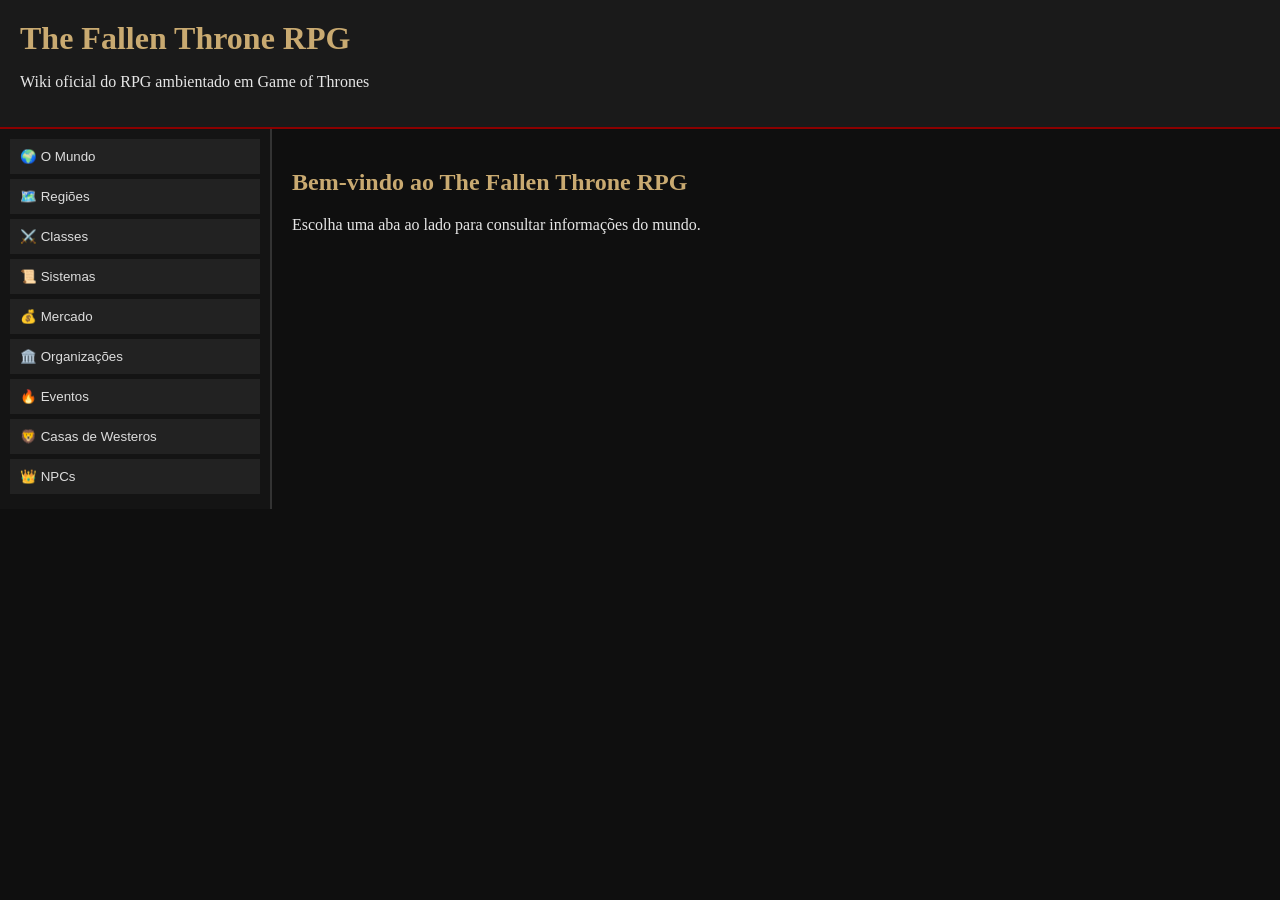
==== index.html @ 08127f24 "Add files via upload" ====
<!DOCTYPE html>
<html lang="pt-br">
<head>
    <meta charset="UTF-8">
    <title>The Fallen Throne RPG</title>
    <link rel="stylesheet" href="css/style.css">
</head>
<body>

<header>
    <h1>The Fallen Throne RPG</h1>
    <p>Wiki oficial do RPG ambientado em Game of Thrones</p>
</header>

<div class="container">
    <nav class="sidebar">
        <button onclick="loadSection('world')">🌍 O Mundo</button>
        <button onclick="loadSection('regions')">🗺️ Regiões</button>
        <button onclick="loadSection('classes')">⚔️ Classes</button>
        <button onclick="loadSection('systems')">📜 Sistemas</button>
        <button onclick="loadSection('market')">💰 Mercado</button>
        <button onclick="loadSection('organizations')">🏛️ Organizações</button>
        <button onclick="loadSection('events')">🔥 Eventos</button>
        <button onclick="loadSection('houses')">🦁 Casas de Westeros</button>
        <button onclick="loadSection('npcs')">👑 NPCs</button>
    </nav>

    <main id="content">
        <h2>Bem-vindo ao The Fallen Throne RPG</h2>
        <p>Escolha uma aba ao lado para consultar informações do mundo.</p>
    </main>
</div>

<script src="js/script.js"></script>
<script src="data/world.js"></script>
<script src="data/regions.js"></script>
<script src="data/classes.js"></script>
<script src="data/systems.js"></script>
<script src="data/houses.js"></script>
<script src="data/npcs.js"></script>
<script src="data/market.js"></script>

</body>
</html>
---- css/style.css ----
body {
    margin: 0;
    font-family: 'Georgia', serif;
    background-color: #0f0f0f;
    color: #e6e6e6;
}

header {
    background: #1a1a1a;
    padding: 20px;
    border-bottom: 2px solid #8b0000;
}

header h1 {
    margin: 0;
    color: #c9aa71;
}

.container {
    display: flex;
}

.sidebar {
    width: 250px;
    background: #141414;
    padding: 10px;
    border-right: 2px solid #333;
}

.sidebar button {
    width: 100%;
    padding: 10px;
    margin-bottom: 5px;
    background: #222;
    color: #ddd;
    border: none;
    cursor: pointer;
    text-align: left;
}

.sidebar button:hover {
    background: #8b0000;
}

main {
    padding: 20px;
    flex-grow: 1;
}

h2 {
    color: #c9aa71;
}

.section {
    margin-bottom: 30px;
}

.card {
    background: #1c1c1c;
    padding: 15px;
    border-left: 4px solid #8b0000;
    margin-bottom: 15px;
}

/* ===== CLASSES — ESTILO PERGAMINHO ===== */

.class-card {
    background: linear-gradient(
        180deg,
        #2a2418 0%,
        #1f1a12 100%
    );
    border: 1px solid #8b6f3d;
    border-left: 6px solid #8b0000;
    padding: 20px 25px;
    margin-bottom: 25px;
    box-shadow:
        inset 0 0 30px rgba(0, 0, 0, 0.6),
        0 5px 15px rgba(0, 0, 0, 0.7);
    position: relative;
}

/* textura visual do pergaminho */
.class-card::before {
    content: "";
    position: absolute;
    inset: 0;
    background-image: 
        radial-gradient(rgba(255,255,255,0.04) 1px, transparent 1px),
        linear-gradient(transparent 95%, rgba(0,0,0,0.15));
    background-size: 6px 6px, 100% 28px;
    pointer-events: none;
    opacity: 0.35;
}

.class-card h3 {
    margin-top: 0;
    font-family: 'Georgia', serif;
    font-size: 1.6rem;
    color: #d6b77c;
    letter-spacing: 1px;
    border-bottom: 1px solid #8b6f3d;
    padding-bottom: 6px;
}

.class-card p {
    line-height: 1.6;
    color: #e2dbc7;
    text-shadow: 0 1px 1px #000;
}

.class-card strong {
    color: #c9aa71;
}

/* separação elegante entre classes */
.class-card + .class-card {
    margin-top: 35px;
}

/* efeito hover sutil (wiki viva) */
.class-card:hover {
    transform: translateY(-2px);
    transition: transform 0.2s ease;
    box-shadow:
        inset 0 0 30px rgba(0, 0, 0, 0.6),
        0 8px 20px rgba(0, 0, 0, 0.9);
}
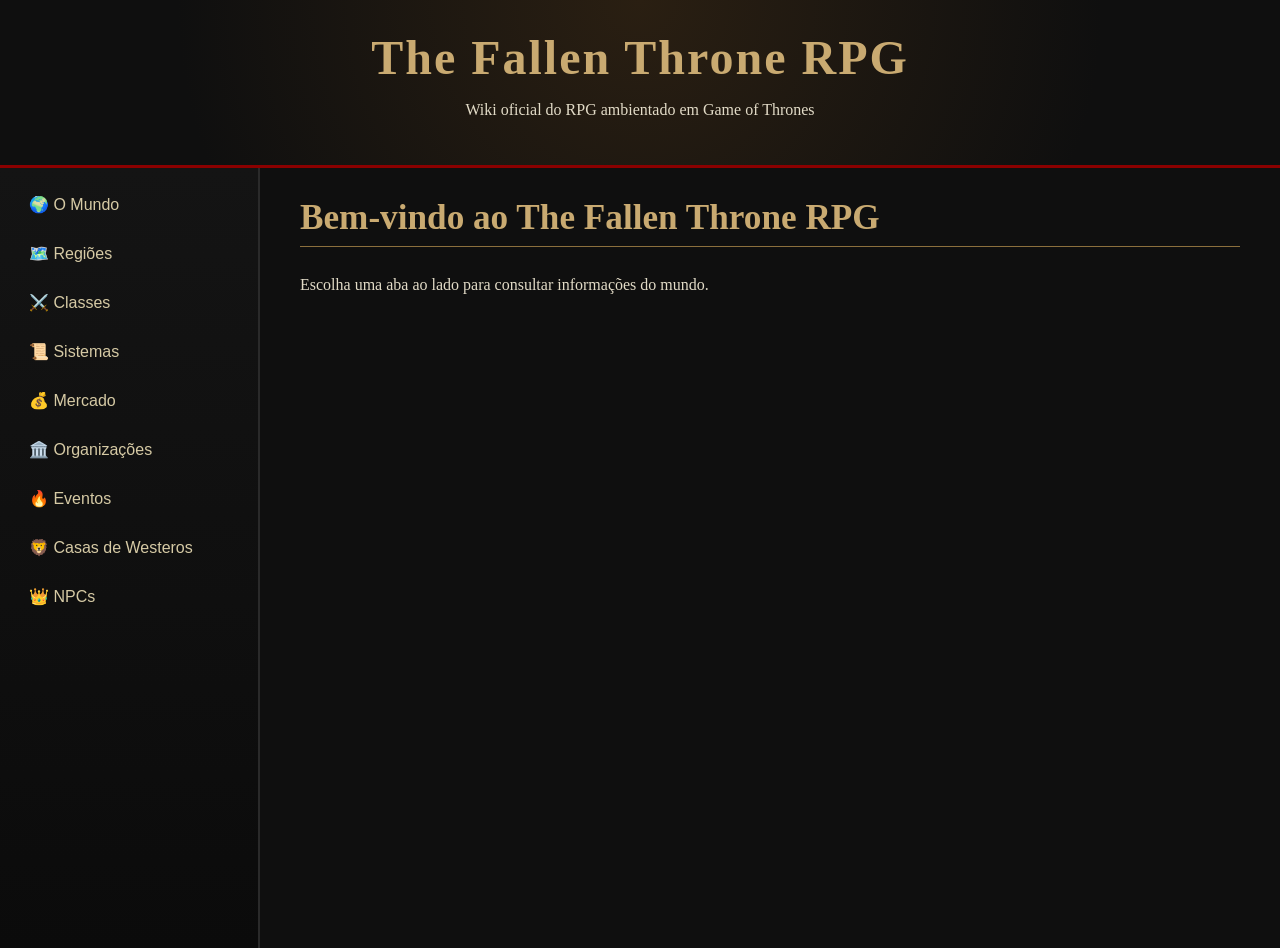
==== commit 254da4f6: "Add files via upload" ====
--- a/index.html
+++ b/index.html
@@ -13,6 +13,8 @@
 </header>
 
 <div class="container">
+
+    <!-- SIDEBAR -->
     <nav class="sidebar">
         <button onclick="loadSection('world')">🌍 O Mundo</button>
         <button onclick="loadSection('regions')">🗺️ Regiões</button>
@@ -25,12 +27,175 @@
         <button onclick="loadSection('npcs')">👑 NPCs</button>
     </nav>
 
+    <!-- CONTEÚDO PRINCIPAL -->
     <main id="content">
         <h2>Bem-vindo ao The Fallen Throne RPG</h2>
         <p>Escolha uma aba ao lado para consultar informações do mundo.</p>
     </main>
-</div>
-
+
+</div>
+
+<!-- TEMPLATE DA ABA CASAS (carregada via JS) -->
+<template id="houses-template">
+
+    <h2>Casas de Westeros</h2>
+
+    <nav class="houses-menu">
+        <button onclick="showHouses('grandes')">Grandes Casas</button>
+        <button onclick="showHouses('menores')">Casas Menores</button>
+        <button onclick="showHouses('extintas')">Casas Extintas</button>
+    </nav>
+
+    <!-- GRANDES CASAS -->
+    <section id="grandes" class="houses-section">
+
+        <div class="house-card house-stark">
+            <div class="house-header">
+                <div class="house-sigil">🐺</div>
+                <div>
+                    <h2 class="house-title">Casa Stark</h2>
+                    <div class="house-motto">“O Inverno Está Chegando”</div>
+                </div>
+            </div>
+            <div class="house-info">
+                <p><strong>Região:</strong> O Norte</p>
+                <p><strong>Sede:</strong> Winterfell</p>
+                <p><strong>Especialidade:</strong> Honra e resistência</p>
+            </div>
+        </div>
+
+        <div class="house-card house-lannister">
+            <div class="house-header">
+                <div class="house-sigil">🦁</div>
+                <div>
+                    <h2 class="house-title">Casa Lannister</h2>
+                    <div class="house-motto">“Ouça-me Rugir”</div>
+                </div>
+            </div>
+            <div class="house-info">
+                <p><strong>Região:</strong> Terras Ocidentais</p>
+                <p><strong>Sede:</strong> Rochedo Casterly</p>
+            </div>
+        </div>
+
+        <div class="house-card house-targaryen">
+            <div class="house-header">
+                <div class="house-sigil">🐉</div>
+                <div>
+                    <h2 class="house-title">Casa Targaryen</h2>
+                    <div class="house-motto">“Fogo e Sangue”</div>
+                </div>
+            </div>
+            <div class="house-info">
+                <p><strong>Status:</strong> Pretendentes ao Trono</p>
+            </div>
+        </div>
+
+        <div class="house-card house-baratheon">
+    <div class="house-header">
+        <div class="house-sigil">🦌</div>
+        <div>
+            <h2 class="house-title">Casa Baratheon</h2>
+            <div class="house-motto">“Nossa é a Fúria”</div>
+        </div>
+    </div>
+
+    <div class="house-info">
+        <p><strong>Região:</strong> Terras da Tempestade</p>
+        <p><strong>Sede:</strong> Ponta da Tempestade</p>
+        <p><strong>Governante:</strong> Senhor da Tempestade</p>
+        <p><strong>Especialidade:</strong> Força militar, legitimidade real</p>
+    </div>
+
+    <div class="house-status">
+        Status Atual: Dividida por disputas internas e pretensões ao Trono.
+    </div>
+</div>
+
+
+        <div class="house-card house-arryn">
+    <div class="house-header">
+        <div class="house-sigil">🦅</div>
+        <div>
+            <h2 class="house-title">Casa Arryn</h2>
+            <div class="house-motto">“Tão Alto Quanto a Honra”</div>
+        </div>
+    </div>
+
+    <div class="house-info">
+        <p><strong>Região:</strong> O Vale</p>
+        <p><strong>Sede:</strong> Ninho da Águia</p>
+        <p><strong>Governante:</strong> Protetor do Vale</p>
+        <p><strong>Especialidade:</strong> Defesa natural, honra rígida</p>
+    </div>
+
+    <div class="house-status">
+        Status Atual: Isolada politicamente, mas quase inexpugnável.
+    </div>
+</div>
+
+        <div class="house-card house-tyrell">
+    <div class="house-header">
+        <div class="house-sigil">🌹</div>
+        <div>
+            <h2 class="house-title">Casa Tyrell</h2>
+            <div class="house-motto">“Crescendo Fortes”</div>
+        </div>
+    </div>
+
+    <div class="house-info">
+        <p><strong>Região:</strong> A Campina</p>
+        <p><strong>Sede:</strong> Jardim de Cima</p>
+        <p><strong>Governante:</strong> Senhor da Campina</p>
+        <p><strong>Especialidade:</strong> Diplomacia, abundância, alianças</p>
+    </div>
+
+    <div class="house-status">
+        Status Atual: Extremamente poderosa, sustentando guerras com comida e ouro.
+    </div>
+</div>
+
+        <div class="house-card house-martell">
+    <div class="house-header">
+        <div class="house-sigil">☀️</div>
+        <div>
+            <h2 class="house-title">Casa Martell</h2>
+            <div class="house-motto">“Insubmissos, Não Curvados, Não Quebrados”</div>
+        </div>
+    </div>
+
+    <div class="house-info">
+        <p><strong>Região:</strong> Dorne</p>
+        <p><strong>Sede:</strong> Lançassolar</p>
+        <p><strong>Governante:</strong> Príncipe de Dorne</p>
+        <p><strong>Especialidade:</strong> Resistência cultural, vingança paciente</p>
+    </div>
+
+    <div class="house-status">
+        Status Atual: Estável, independente e distante do jogo do Trono.
+    </div>
+</div>
+
+
+    </section>
+
+    <!-- CASAS MENORES -->
+    <section id="menores" class="houses-section hidden">
+        <p>Casas menores serão listadas aqui.</p>
+    </section>
+
+    <!-- CASAS EXTINTAS -->
+    <section id="extintas" class="houses-section hidden">
+        <ul>
+            <li>Casa Blackfyre</li>
+            <li>Casa Frey</li>
+            <li>Casa Greyjoy</li>
+        </ul>
+    </section>
+
+</template>
+
+<!-- JS -->
 <script src="js/script.js"></script>
 <script src="data/world.js"></script>
 <script src="data/regions.js"></script>
@@ -40,5 +205,16 @@
 <script src="data/npcs.js"></script>
 <script src="data/market.js"></script>
 
+<!-- JS DAS CASAS -->
+<script>
+function showHouses(type) {
+    document.querySelectorAll('.houses-section')
+        .forEach(sec => sec.classList.add('hidden'));
+
+    const target = document.getElementById(type);
+    if (target) target.classList.remove('hidden');
+}
+</script>
+
 </body>
 </html>
--- a/css/style.css
+++ b/css/style.css
@@ -1,128 +1,389 @@
+/* ===============================
+   THE FALLEN THRONE RPG
+   Identidade Visual Oficial
+   =============================== */
+
+/* ===== RESET BÁSICO ===== */
+* {
+    box-sizing: border-box;
+}
+
 body {
     margin: 0;
-    font-family: 'Georgia', serif;
+    font-family: "Georgia", serif;
     background-color: #0f0f0f;
-    color: #e6e6e6;
-}
-
+    color: #e2dbc7;
+}
+
+/* ===== HEADER ===== */
 header {
-    background: #1a1a1a;
-    padding: 20px;
-    border-bottom: 2px solid #8b0000;
+    background: radial-gradient(circle at top, #2a1f12 0%, #0f0f0f 70%);
+    padding: 30px 20px;
+    text-align: center;
+    border-bottom: 3px solid #8b0000;
 }
 
 header h1 {
     margin: 0;
-    color: #c9aa71;
-}
-
+    font-size: 3rem;
+    color: #c9aa71;
+    letter-spacing: 2px;
+}
+
+header em {
+    display: block;
+    margin-top: 8px;
+    color: #b89b63;
+    font-style: italic;
+    opacity: 0.9;
+}
+
+/* ===== LAYOUT ===== */
 .container {
     display: flex;
-}
-
+    min-height: calc(100vh - 120px);
+}
+
+/* ===== SIDEBAR ===== */
 .sidebar {
-    width: 250px;
-    background: #141414;
-    padding: 10px;
-    border-right: 2px solid #333;
+    width: 260px;
+    background: linear-gradient(180deg, #141414, #0b0b0b);
+    padding: 15px;
+    border-right: 2px solid #2a2a2a;
 }
 
 .sidebar button {
     width: 100%;
-    padding: 10px;
-    margin-bottom: 5px;
-    background: #222;
-    color: #ddd;
+    background: transparent;
+    color: #d6caa5;
     border: none;
+    padding: 12px 10px;
+    margin-bottom: 6px;
+    text-align: left;
+    font-size: 1rem;
     cursor: pointer;
-    text-align: left;
+    border-left: 4px solid transparent;
+    transition: all 0.2s ease;
 }
 
 .sidebar button:hover {
-    background: #8b0000;
-}
-
+    background: rgba(139, 0, 0, 0.15);
+    border-left: 4px solid #8b0000;
+    color: #fff;
+}
+
+.sidebar button.active {
+    background: rgba(139, 0, 0, 0.35);
+    border-left: 4px solid #c9aa71;
+    color: #fff;
+}
+
+/* ===== CONTEÚDO ===== */
 main {
-    padding: 20px;
     flex-grow: 1;
+    padding: 30px 40px;
 }
 
 h2 {
-    color: #c9aa71;
-}
-
-.section {
-    margin-bottom: 30px;
-}
-
-.card {
-    background: #1c1c1c;
-    padding: 15px;
-    border-left: 4px solid #8b0000;
-    margin-bottom: 15px;
-}
-
-/* ===== CLASSES — ESTILO PERGAMINHO ===== */
-
+    font-size: 2.2rem;
+    color: #c9aa71;
+    margin-top: 0;
+    border-bottom: 1px solid #8b6f3d;
+    padding-bottom: 8px;
+}
+
+h3 {
+    color: #d6b77c;
+}
+
+/* ===== CARDS DE PERGAMINHO ===== */
+.card,
 .class-card {
-    background: linear-gradient(
-        180deg,
-        #2a2418 0%,
-        #1f1a12 100%
-    );
+    background: linear-gradient(180deg, #2a2418 0%, #1f1a12 100%);
     border: 1px solid #8b6f3d;
     border-left: 6px solid #8b0000;
-    padding: 20px 25px;
+    padding: 22px 26px;
     margin-bottom: 25px;
+    position: relative;
     box-shadow:
         inset 0 0 30px rgba(0, 0, 0, 0.6),
-        0 5px 15px rgba(0, 0, 0, 0.7);
-    position: relative;
-}
-
-/* textura visual do pergaminho */
+        0 6px 18px rgba(0, 0, 0, 0.7);
+}
+
+/* textura de pergaminho */
+.card::before,
 .class-card::before {
     content: "";
     position: absolute;
     inset: 0;
-    background-image: 
+    background-image:
         radial-gradient(rgba(255,255,255,0.04) 1px, transparent 1px),
-        linear-gradient(transparent 95%, rgba(0,0,0,0.15));
+        linear-gradient(transparent 96%, rgba(0,0,0,0.15));
     background-size: 6px 6px, 100% 28px;
     pointer-events: none;
     opacity: 0.35;
 }
 
-.class-card h3 {
-    margin-top: 0;
-    font-family: 'Georgia', serif;
-    font-size: 1.6rem;
-    color: #d6b77c;
-    letter-spacing: 1px;
-    border-bottom: 1px solid #8b6f3d;
-    padding-bottom: 6px;
-}
-
+.card p,
 .class-card p {
     line-height: 1.6;
-    color: #e2dbc7;
     text-shadow: 0 1px 1px #000;
 }
 
-.class-card strong {
-    color: #c9aa71;
-}
-
-/* separação elegante entre classes */
-.class-card + .class-card {
-    margin-top: 35px;
-}
-
-/* efeito hover sutil (wiki viva) */
+/* ===== LISTAS ===== */
+ul {
+    padding-left: 20px;
+}
+
+li {
+    margin-bottom: 6px;
+}
+
+/* ===== DESTAQUES ===== */
+strong {
+    color: #c9aa71;
+}
+
+em {
+    color: #bfa76a;
+}
+
+/* ===== CAIXAS ESPECIAIS ===== */
+.lore-warning {
+    background: #1a0f0f;
+    border-left: 4px solid #8b0000;
+    padding: 12px 15px;
+    font-style: italic;
+    color: #e6cfcf;
+    margin: 20px 0;
+}
+
+.lore-note {
+    background: #141414;
+    border-left: 4px solid #8b6f3d;
+    padding: 12px 15px;
+    font-style: italic;
+    color: #d6caa5;
+}
+
+/* ===== DIVISOR ELEGANTE ===== */
+.divider {
+    height: 1px;
+    background: linear-gradient(
+        to right,
+        transparent,
+        #8b6f3d,
+        transparent
+    );
+    margin: 35px 0;
+}
+
+/* ===== INTERAÇÃO ===== */
+.card:hover,
 .class-card:hover {
     transform: translateY(-2px);
     transition: transform 0.2s ease;
     box-shadow:
         inset 0 0 30px rgba(0, 0, 0, 0.6),
-        0 8px 20px rgba(0, 0, 0, 0.9);
-}
+        0 10px 24px rgba(0, 0, 0, 0.9);
+}
+
+/* ===== SCROLL ===== */
+html {
+    scroll-behavior: smooth;
+}
+
+/* ===== RESPONSIVO ===== */
+@media (max-width: 900px) {
+    .container {
+        flex-direction: column;
+    }
+
+    .sidebar {
+        width: 100%;
+        border-right: none;
+        border-bottom: 2px solid #2a2a2a;
+    }
+
+    main {
+        padding: 25px;
+    }
+}
+
+/* ===============================
+   CASAS NOBRES
+   =============================== */
+
+.house-card {
+    background: linear-gradient(180deg, #2b2417, #1d180f);
+    border: 2px solid #8b6f3d;
+    border-left: 8px solid #8b0000;
+    padding: 26px 30px;
+    margin-bottom: 35px;
+    position: relative;
+    box-shadow:
+        inset 0 0 35px rgba(0, 0, 0, 0.6),
+        0 12px 28px rgba(0, 0, 0, 0.8);
+}
+
+/* textura heráldica */
+.house-card::before {
+    content: "";
+    position: absolute;
+    inset: 0;
+    background-image:
+        radial-gradient(rgba(255,255,255,0.03) 1px, transparent 1px);
+    background-size: 7px 7px;
+    opacity: 0.4;
+    pointer-events: none;
+}
+
+.house-header {
+    display: flex;
+    align-items: center;
+    gap: 20px;
+    border-bottom: 1px solid #8b6f3d;
+    padding-bottom: 12px;
+    margin-bottom: 18px;
+}
+
+.house-sigil {
+    width: 90px;
+    height: 90px;
+    background: #111;
+    border: 2px solid #8b6f3d;
+    display: flex;
+    align-items: center;
+    justify-content: center;
+    font-size: 2.5rem;
+    color: #c9aa71;
+}
+
+.house-title {
+    font-size: 2.2rem;
+    color: #c9aa71;
+    margin: 0;
+}
+
+.house-motto {
+    font-style: italic;
+    color: #bfa76a;
+    margin-top: 4px;
+}
+
+/* informações */
+.house-info p {
+    margin: 6px 0;
+}
+
+/* status político */
+.house-status {
+    margin-top: 15px;
+    padding: 10px 14px;
+    border-left: 4px solid;
+    font-style: italic;
+}
+
+/* STARK */
+.house-stark {
+    border-left-color: #7a7a7a;
+}
+.house-stark .house-status {
+    background: #151515;
+    border-color: #7a7a7a;
+}
+
+/* LANNISTER */
+.house-lannister {
+    border-left-color: #8b0000;
+}
+.house-lannister .house-status {
+    background: #1a0f0f;
+    border-color: #8b0000;
+}
+
+/* TARGARYEN */
+.house-targaryen {
+    border-left-color: #3a3a3a;
+}
+.house-targaryen .house-status {
+    background: #100b0b;
+    border-color: #3a3a3a;
+}
+
+/* BARATHEON */
+.house-baratheon {
+    border-left-color: #c9aa71;
+}
+.house-baratheon .house-status {
+    background: #1c1a12;
+    border-color: #c9aa71;
+}
+
+.houses-section {
+    margin-top: 2rem;
+    animation: fadeIn 0.6s ease;
+}
+
+.hidden {
+    display: none;
+}
+
+@keyframes fadeIn {
+    from {
+        opacity: 0;
+        transform: translateY(10px);
+    }
+    to {
+        opacity: 1;
+        transform: translateY(0);
+    }
+}
+
+.houses-menu {
+    display: flex;
+    gap: 1rem;
+    margin-bottom: 2rem;
+}
+
+.houses-menu button {
+    background: #2b1d12;
+    color: #e6d3a3;
+    border: 1px solid #8b6a3e;
+    padding: 0.6rem 1.2rem;
+    font-family: "Cinzel", serif;
+    cursor: pointer;
+}
+
+.houses-menu button:hover {
+    background: #3a2718;
+}
+
+.houses-menu {
+    display: flex;
+    gap: 1rem;
+    margin-bottom: 2rem;
+}
+
+.houses-menu button {
+    background: linear-gradient(180deg, #3a2618, #1f140c);
+    color: #e6d3a3;
+    border: 1px solid #8b6a3e;
+    padding: 0.6rem 1.4rem;
+    font-family: "Cinzel", serif;
+    cursor: pointer;
+    transition: all 0.2s ease;
+}
+
+.houses-menu button:hover {
+    background: #4a2f1c;
+    transform: translateY(-1px);
+}
+
+.houses-section {
+    animation: fadeIn 0.6s ease;
+}
+
+.hidden {
+    display: none;
+}
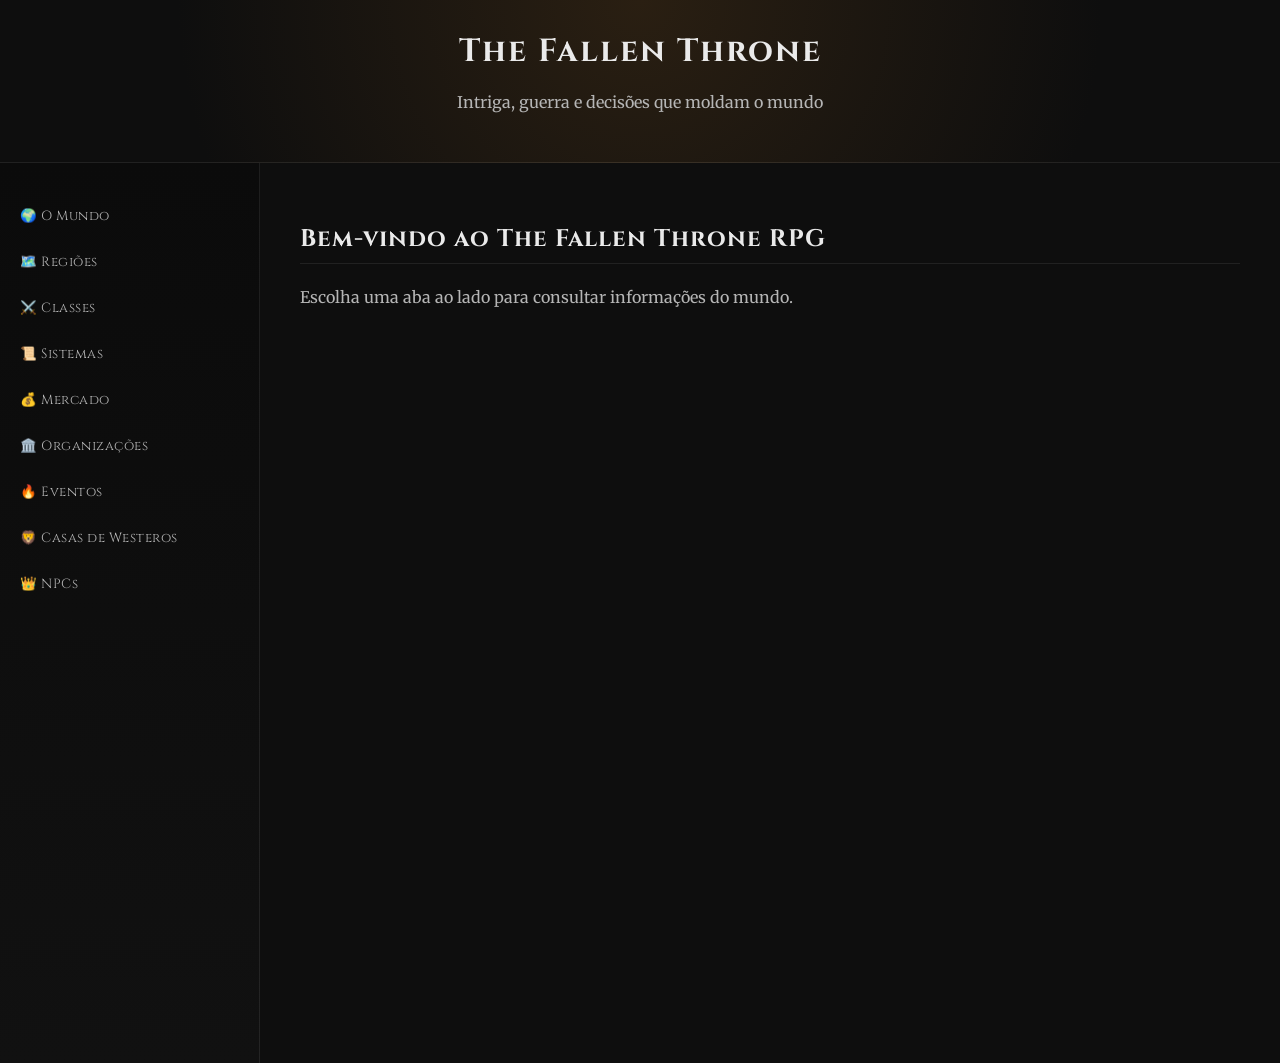
==== commit b00e0da4: "Add files via upload" ====
--- a/index.html
+++ b/index.html
@@ -3,14 +3,24 @@
 <head>
     <meta charset="UTF-8">
     <title>The Fallen Throne RPG</title>
+
+    <meta name="viewport" content="width=device-width, initial-scale=1.0">
+
+    <!-- Google Fonts -->
+    <link href="https://fonts.googleapis.com/css2?family=Cinzel:wght@600;700&family=Merriweather:wght@300;400;700&display=swap" rel="stylesheet">
+
     <link rel="stylesheet" href="css/style.css">
 </head>
+
 <body>
 
 <header>
-    <h1>The Fallen Throne RPG</h1>
-    <p>Wiki oficial do RPG ambientado em Game of Thrones</p>
+    <h1>The Fallen Throne</h1>
+    <p>Intriga, guerra e decisões que moldam o mundo</p>
+
+    <button class="menu-toggle" onclick="toggleMenu()">☰</button>
 </header>
+
 
 <div class="container">
 
@@ -27,7 +37,7 @@
         <button onclick="loadSection('npcs')">👑 NPCs</button>
     </nav>
 
-    <!-- CONTEÚDO PRINCIPAL -->
+    <!-- CONTEÚDO DINÂMICO -->
     <main id="content">
         <h2>Bem-vindo ao The Fallen Throne RPG</h2>
         <p>Escolha uma aba ao lado para consultar informações do mundo.</p>
@@ -35,164 +45,130 @@
 
 </div>
 
-<!-- TEMPLATE DA ABA CASAS (carregada via JS) -->
+
+
+<!-- =========================
+     TEMPLATE CASAS DE WESTEROS
+========================= -->
 <template id="houses-template">
 
-    <h2>Casas de Westeros</h2>
+<section id="casas-westeros">
 
-    <nav class="houses-menu">
-        <button onclick="showHouses('grandes')">Grandes Casas</button>
-        <button onclick="showHouses('menores')">Casas Menores</button>
-        <button onclick="showHouses('extintas')">Casas Extintas</button>
-    </nav>
+    <div class="houses-banner">
+        <h2>Casas de Westeros</h2>
+    </div>
+
 
     <!-- GRANDES CASAS -->
     <section id="grandes" class="houses-section">
 
-        <div class="house-card house-stark">
+        <div class="houses-grid">
+
+    <!-- STARK -->
+    <div class="house-card">
+        <div class="house-banner" style="background-image: url('https://wikigameofthrones.wordpress.com/wp-content/uploads/2015/06/stark.jpg?w=300');"></div>
+        <div class="card">
             <div class="house-header">
-                <div class="house-sigil">🐺</div>
-                <div>
-                    <h2 class="house-title">Casa Stark</h2>
-                    <div class="house-motto">“O Inverno Está Chegando”</div>
-                </div>
+                <img src="https://static.wikia.nocookie.net/gameofthrones/images/5/5a/Casa-Stark-escudo.png/revision/latest?cb=20230216112818&path-prefix=pt-br">
+                <h3>Casa Stark</h3>
             </div>
-            <div class="house-info">
-                <p><strong>Região:</strong> O Norte</p>
-                <p><strong>Sede:</strong> Winterfell</p>
-                <p><strong>Especialidade:</strong> Honra e resistência</p>
-            </div>
-        </div>
-
-        <div class="house-card house-lannister">
-            <div class="house-header">
-                <div class="house-sigil">🦁</div>
-                <div>
-                    <h2 class="house-title">Casa Lannister</h2>
-                    <div class="house-motto">“Ouça-me Rugir”</div>
-                </div>
-            </div>
-            <div class="house-info">
-                <p><strong>Região:</strong> Terras Ocidentais</p>
-                <p><strong>Sede:</strong> Rochedo Casterly</p>
-            </div>
-        </div>
-
-        <div class="house-card house-targaryen">
-            <div class="house-header">
-                <div class="house-sigil">🐉</div>
-                <div>
-                    <h2 class="house-title">Casa Targaryen</h2>
-                    <div class="house-motto">“Fogo e Sangue”</div>
-                </div>
-            </div>
-            <div class="house-info">
-                <p><strong>Status:</strong> Pretendentes ao Trono</p>
-            </div>
-        </div>
-
-        <div class="house-card house-baratheon">
-    <div class="house-header">
-        <div class="house-sigil">🦌</div>
-        <div>
-            <h2 class="house-title">Casa Baratheon</h2>
-            <div class="house-motto">“Nossa é a Fúria”</div>
+            <p>O Norte se lembra.</p>
+            <a href="stark.html" class="house-button">Ver Casa</a>
         </div>
     </div>
 
-    <div class="house-info">
-        <p><strong>Região:</strong> Terras da Tempestade</p>
-        <p><strong>Sede:</strong> Ponta da Tempestade</p>
-        <p><strong>Governante:</strong> Senhor da Tempestade</p>
-        <p><strong>Especialidade:</strong> Força militar, legitimidade real</p>
-    </div>
-
-    <div class="house-status">
-        Status Atual: Dividida por disputas internas e pretensões ao Trono.
-    </div>
-</div>
-
-
-        <div class="house-card house-arryn">
-    <div class="house-header">
-        <div class="house-sigil">🦅</div>
-        <div>
-            <h2 class="house-title">Casa Arryn</h2>
-            <div class="house-motto">“Tão Alto Quanto a Honra”</div>
+    <!-- LANNISTER -->
+    <div class="house-card">
+        <div class="house-banner" style="background-image: url('https://upload.wikimedia.org/wikipedia/en/9/9e/House_Lannister_banner.png');"></div>
+        <div class="card">
+            <div class="house-header">
+                <img src="https://upload.wikimedia.org/wikipedia/en/9/9e/House_Lannister_banner.png">
+                <h3>Casa Lannister</h3>
+            </div>
+            <p>Ouça-me rugir.</p>
+            <a href="lannister.html" class="house-button">Ver Casa</a>
         </div>
     </div>
 
-    <div class="house-info">
-        <p><strong>Região:</strong> O Vale</p>
-        <p><strong>Sede:</strong> Ninho da Águia</p>
-        <p><strong>Governante:</strong> Protetor do Vale</p>
-        <p><strong>Especialidade:</strong> Defesa natural, honra rígida</p>
-    </div>
-
-    <div class="house-status">
-        Status Atual: Isolada politicamente, mas quase inexpugnável.
-    </div>
-</div>
-
-        <div class="house-card house-tyrell">
-    <div class="house-header">
-        <div class="house-sigil">🌹</div>
-        <div>
-            <h2 class="house-title">Casa Tyrell</h2>
-            <div class="house-motto">“Crescendo Fortes”</div>
+    <!-- TARGARYEN -->
+    <div class="house-card">
+        <div class="house-banner" style="background-image: url('https://upload.wikimedia.org/wikipedia/en/9/9e/House_Lannister_banner.png');"></div>
+        <div class="card">
+            <div class="house-header">
+                <img src="https://upload.wikimedia.org/wikipedia/en/9/9e/House_Lannister_banner.png">
+                <h3>Casa Targaryen</h3>
+            </div>
+            <p>Fogo e Sangue.</p>
+            <a href="targaryen.html" class="house-button">Ver Casa</a>
         </div>
     </div>
 
-    <div class="house-info">
-        <p><strong>Região:</strong> A Campina</p>
-        <p><strong>Sede:</strong> Jardim de Cima</p>
-        <p><strong>Governante:</strong> Senhor da Campina</p>
-        <p><strong>Especialidade:</strong> Diplomacia, abundância, alianças</p>
-    </div>
 
-    <div class="house-status">
-        Status Atual: Extremamente poderosa, sustentando guerras com comida e ouro.
-    </div>
-</div>
-
-        <div class="house-card house-martell">
-    <div class="house-header">
-        <div class="house-sigil">☀️</div>
-        <div>
-            <h2 class="house-title">Casa Martell</h2>
-            <div class="house-motto">“Insubmissos, Não Curvados, Não Quebrados”</div>
+    <!-- ARRYN -->
+    <div class="house-card">
+        <div class="house-banner" style="background-image: url('https://upload.wikimedia.org/wikipedia/en/9/9e/House_Lannister_banner.png');"></div>
+        <div class="card">
+            <div class="house-header">
+                <img src="https://upload.wikimedia.org/wikipedia/en/9/9e/House_Lannister_banner.png">
+                <h3>Casa Arryn</h3>
+            </div>
+            <p>Tão Alto Como a Honra.</p>
+            <a href="arryn.html" class="house-button">Ver Casa</a>
         </div>
     </div>
 
-    <div class="house-info">
-        <p><strong>Região:</strong> Dorne</p>
-        <p><strong>Sede:</strong> Lançassolar</p>
-        <p><strong>Governante:</strong> Príncipe de Dorne</p>
-        <p><strong>Especialidade:</strong> Resistência cultural, vingança paciente</p>
+
+    <!-- BARATHEON -->
+    <div class="house-card">
+        <div class="house-banner" style="background-image: url('https://upload.wikimedia.org/wikipedia/en/9/9e/House_Lannister_banner.png');"></div>
+        <div class="card">
+            <div class="house-header">
+                <img src="https://upload.wikimedia.org/wikipedia/en/9/9e/House_Lannister_banner.png">
+                <h3>Casa Baratheon</h3>
+            </div>
+            <p>Nossa é a Fúria.</p>
+            <a href="baratheon.html" class="house-button">Ver Casa</a>
+        </div>
     </div>
 
-    <div class="house-status">
-        Status Atual: Estável, independente e distante do jogo do Trono.
+
+
+    <!-- TYRELL -->
+    <div class="house-card">
+        <div class="house-banner" style="background-image: url('https://upload.wikimedia.org/wikipedia/en/9/9e/House_Lannister_banner.png');"></div>
+        <div class="card">
+            <div class="house-header">
+                <img src="https://upload.wikimedia.org/wikipedia/en/9/9e/House_Lannister_banner.png">
+                <h3>Casa Tyrell</h3>
+            </div>
+            <p>Crescendo Fortes.</p>
+            <a href="tyrell.html" class="house-button">Ver Casa</a>
+        </div>
     </div>
+
+
+
 </div>
 
-
+        </div>
     </section>
 
     <!-- CASAS MENORES -->
     <section id="menores" class="houses-section hidden">
-        <p>Casas menores serão listadas aqui.</p>
+        <p>Casas extintas serão listadas aqui.</p>
     </section>
 
     <!-- CASAS EXTINTAS -->
     <section id="extintas" class="houses-section hidden">
         <ul>
-            <li>Casa Blackfyre</li>
-            <li>Casa Frey</li>
-            <li>Casa Greyjoy</li>
+            <li>Casa Blackfyre;</li>
+            <li>Casa Frey;</li>
+            <li>Casa Tully;</li>
+            <li>Casa Martell;</li>
         </ul>
     </section>
 
+</section>
 </template>
 
 <!-- JS -->
@@ -202,19 +178,9 @@
 <script src="data/classes.js"></script>
 <script src="data/systems.js"></script>
 <script src="data/houses.js"></script>
+<script src="data/housePages.js"></script>
 <script src="data/npcs.js"></script>
 <script src="data/market.js"></script>
 
-<!-- JS DAS CASAS -->
-<script>
-function showHouses(type) {
-    document.querySelectorAll('.houses-section')
-        .forEach(sec => sec.classList.add('hidden'));
-
-    const target = document.getElementById(type);
-    if (target) target.classList.remove('hidden');
-}
-</script>
-
 </body>
 </html>
--- a/css/style.css
+++ b/css/style.css
@@ -1,389 +1,483 @@
 /* ===============================
    THE FALLEN THRONE RPG
-   Identidade Visual Oficial
+   Identidade Visual Premium
    =============================== */
 
-/* ===== RESET BÁSICO ===== */
+/* ===== VARIÁVEIS ===== */
+:root {
+    --bg-main: #0e0e0e;
+    --bg-card: #161616;
+    --bg-card-hover: #1f1f1f;
+
+    --text-main: #eaeaea;
+    --text-muted: #b5b5b5;
+
+    --accent-gold: #c7a44a;
+    --accent-red: #7a1f1f;
+    --accent-blue: #2f4f6f;
+
+    --border-soft: rgba(255,255,255,0.08);
+}
+
+/* ===== RESET ===== */
 * {
     box-sizing: border-box;
 }
 
 body {
     margin: 0;
-    font-family: "Georgia", serif;
-    background-color: #0f0f0f;
-    color: #e2dbc7;
+    font-family: 'Merriweather', serif;
+    background: var(--bg-main);
+    color: var(--text-main);
 }
 
 /* ===== HEADER ===== */
 header {
-    background: radial-gradient(circle at top, #2a1f12 0%, #0f0f0f 70%);
+    background: radial-gradient(circle at top, #2a1f12 0%, #0e0e0e 70%);
     padding: 30px 20px;
     text-align: center;
-    border-bottom: 3px solid #8b0000;
+    border-bottom: 1px solid var(--border-soft);
+    position: relative;
 }
 
 header h1 {
+    font-family: 'Cinzel', serif;
+    letter-spacing: 2px;
     margin: 0;
-    font-size: 3rem;
-    color: #c9aa71;
-    letter-spacing: 2px;
-}
-
-header em {
-    display: block;
-    margin-top: 8px;
-    color: #b89b63;
-    font-style: italic;
-    opacity: 0.9;
+}
+
+header p {
+    color: var(--text-muted);
+}
+
+/* ===== MENU MOBILE ===== */
+.menu-toggle {
+    display: none;
+    position: absolute;
+    right: 20px;
+    top: 25px;
+    font-size: 26px;
+    background: none;
+    border: none;
+    color: #fff;
+    cursor: pointer;
 }
 
 /* ===== LAYOUT ===== */
 .container {
     display: flex;
-    min-height: calc(100vh - 120px);
-}
-
-/* ===== SIDEBAR ===== */
+    min-height: 100vh;
+}
+
 .sidebar {
     width: 260px;
-    background: linear-gradient(180deg, #141414, #0b0b0b);
-    padding: 15px;
-    border-right: 2px solid #2a2a2a;
+    background: linear-gradient(180deg, #0b0b0b, #111);
+    border-right: 1px solid var(--border-soft);
+    padding-top: 30px;
 }
 
 .sidebar button {
     width: 100%;
-    background: transparent;
-    color: #d6caa5;
+    background: none;
     border: none;
-    padding: 12px 10px;
-    margin-bottom: 6px;
+    color: var(--text-muted);
+    padding: 14px 20px;
+    font-family: 'Cinzel', serif;
+    letter-spacing: 0.5px;
+    cursor: pointer;
+    transition: 0.2s;
     text-align: left;
-    font-size: 1rem;
-    cursor: pointer;
-    border-left: 4px solid transparent;
-    transition: all 0.2s ease;
 }
 
 .sidebar button:hover {
-    background: rgba(139, 0, 0, 0.15);
-    border-left: 4px solid #8b0000;
-    color: #fff;
-}
-
-.sidebar button.active {
-    background: rgba(139, 0, 0, 0.35);
-    border-left: 4px solid #c9aa71;
-    color: #fff;
-}
-
-/* ===== CONTEÚDO ===== */
-main {
-    flex-grow: 1;
-    padding: 30px 40px;
+    color: var(--accent-gold);
+    background: rgba(255,255,255,0.04);
+}
+
+main#content {
+    flex: 1;
+    padding: 40px;
+}
+
+/* ===== TEXTO ===== */
+h2, h3 {
+    font-family: 'Cinzel', serif;
+    letter-spacing: 1px;
 }
 
 h2 {
-    font-size: 2.2rem;
-    color: #c9aa71;
-    margin-top: 0;
-    border-bottom: 1px solid #8b6f3d;
+    border-bottom: 1px solid var(--border-soft);
     padding-bottom: 8px;
 }
 
-h3 {
-    color: #d6b77c;
-}
-
-/* ===== CARDS DE PERGAMINHO ===== */
-.card,
-.class-card {
-    background: linear-gradient(180deg, #2a2418 0%, #1f1a12 100%);
-    border: 1px solid #8b6f3d;
-    border-left: 6px solid #8b0000;
-    padding: 22px 26px;
-    margin-bottom: 25px;
+p, li {
+    color: var(--text-muted);
+    line-height: 1.7;
+}
+
+/* ===== CARDS ===== */
+.card {
+    background: var(--bg-card);
+    border: 1px solid var(--border-soft);
+    border-radius: 14px;
+    padding: 24px;
+    margin-bottom: 30px;
+    transition: 0.3s ease;
+}
+
+.card:hover {
+    background: var(--bg-card-hover);
+    transform: translateY(-4px);
+}
+
+/* ===== CASAS ===== */
+.houses-grid {
+    display: grid;
+    grid-template-columns: repeat(auto-fill, minmax(300px, 1fr));
+    gap: 30px;
+}
+
+.house-banner {
+    height: 180px;
+    background-size: cover;
+    background-position: center;
     position: relative;
-    box-shadow:
-        inset 0 0 30px rgba(0, 0, 0, 0.6),
-        0 6px 18px rgba(0, 0, 0, 0.7);
-}
-
-/* textura de pergaminho */
-.card::before,
-.class-card::before {
+}
+
+.house-banner::after {
     content: "";
     position: absolute;
     inset: 0;
-    background-image:
-        radial-gradient(rgba(255,255,255,0.04) 1px, transparent 1px),
-        linear-gradient(transparent 96%, rgba(0,0,0,0.15));
-    background-size: 6px 6px, 100% 28px;
-    pointer-events: none;
-    opacity: 0.35;
-}
-
-.card p,
-.class-card p {
-    line-height: 1.6;
-    text-shadow: 0 1px 1px #000;
-}
-
-/* ===== LISTAS ===== */
-ul {
-    padding-left: 20px;
-}
-
-li {
-    margin-bottom: 6px;
-}
-
-/* ===== DESTAQUES ===== */
-strong {
-    color: #c9aa71;
-}
-
-em {
-    color: #bfa76a;
-}
-
-/* ===== CAIXAS ESPECIAIS ===== */
-.lore-warning {
-    background: #1a0f0f;
-    border-left: 4px solid #8b0000;
-    padding: 12px 15px;
-    font-style: italic;
-    color: #e6cfcf;
-    margin: 20px 0;
-}
-
-.lore-note {
-    background: #141414;
-    border-left: 4px solid #8b6f3d;
-    padding: 12px 15px;
-    font-style: italic;
-    color: #d6caa5;
-}
-
-/* ===== DIVISOR ELEGANTE ===== */
-.divider {
-    height: 1px;
-    background: linear-gradient(
-        to right,
-        transparent,
-        #8b6f3d,
-        transparent
-    );
-    margin: 35px 0;
-}
-
-/* ===== INTERAÇÃO ===== */
-.card:hover,
-.class-card:hover {
-    transform: translateY(-2px);
-    transition: transform 0.2s ease;
-    box-shadow:
-        inset 0 0 30px rgba(0, 0, 0, 0.6),
-        0 10px 24px rgba(0, 0, 0, 0.9);
-}
-
-/* ===== SCROLL ===== */
-html {
-    scroll-behavior: smooth;
-}
-
-/* ===== RESPONSIVO ===== */
-@media (max-width: 900px) {
-    .container {
-        flex-direction: column;
-    }
-
-    .sidebar {
-        width: 100%;
-        border-right: none;
-        border-bottom: 2px solid #2a2a2a;
-    }
-
-    main {
-        padding: 25px;
-    }
-}
-
-/* ===============================
-   CASAS NOBRES
-   =============================== */
-
-.house-card {
-    background: linear-gradient(180deg, #2b2417, #1d180f);
-    border: 2px solid #8b6f3d;
-    border-left: 8px solid #8b0000;
-    padding: 26px 30px;
-    margin-bottom: 35px;
-    position: relative;
-    box-shadow:
-        inset 0 0 35px rgba(0, 0, 0, 0.6),
-        0 12px 28px rgba(0, 0, 0, 0.8);
-}
-
-/* textura heráldica */
-.house-card::before {
-    content: "";
-    position: absolute;
-    inset: 0;
-    background-image:
-        radial-gradient(rgba(255,255,255,0.03) 1px, transparent 1px);
-    background-size: 7px 7px;
-    opacity: 0.4;
-    pointer-events: none;
+    background: linear-gradient(to top, rgba(0,0,0,0.8), transparent);
 }
 
 .house-header {
     display: flex;
     align-items: center;
-    gap: 20px;
-    border-bottom: 1px solid #8b6f3d;
-    padding-bottom: 12px;
-    margin-bottom: 18px;
-}
-
-.house-sigil {
-    width: 90px;
-    height: 90px;
-    background: #111;
-    border: 2px solid #8b6f3d;
+    gap: 15px;
+}
+
+.house-header img {
+    width: 60px;
+}
+
+.house-header h3 {
+    color: var(--accent-gold);
+}
+
+.house-button {
+    margin-top: 15px;
+    background: var(--accent-gold);
+    color: #111;
+    padding: 12px 18px;
+    border-radius: 8px;
+    font-weight: bold;
+    border: none;
+    cursor: pointer;
+    transition: 0.3s;
+}
+
+.house-button:hover {
+    background: #e0bd5c;
+}
+
+/* ======================
+   RESPONSIVO — MOBILE
+====================== */
+@media (max-width: 900px) {
+
+    .menu-toggle {
+        display: block;
+    }
+
+    .container {
+        flex-direction: column;
+    }
+
+    .sidebar {
+        position: fixed;
+        top: 0;
+        left: -100%;
+        height: 100vh;
+        z-index: 999;
+        transition: left 0.3s ease;
+        padding-top: 80px;
+    }
+
+    .sidebar.open {
+        left: 0;
+    }
+
+    main#content {
+        padding: 20px;
+    }
+
+    .houses-grid {
+        grid-template-columns: 1fr;
+    }
+
+    h2 { font-size: 1.5rem; }
+    p  { font-size: 15px; }
+}
+
+/* ===============================
+   PÁGINA INDIVIDUAL DA CASA
+=============================== */
+
+.house-hero {
+    height: 340px;
+    background-size: contain;
+    background-repeat: no-repeat;
+    background-position: center;
+    position: relative;
+    background-color: #0b0b0b;
+}
+
+.house-hero-overlay {
+    position: absolute;
+    inset: 0;
+    background: linear-gradient(to bottom, rgba(0,0,0,0.2), #0e0e0e);
+}
+
+.house-page-content {
+    max-width: 900px;
+    margin: auto;
+    padding: 40px 20px;
+}
+
+.house-intro p {
+    font-size: 17px;
+}
+
+.house-page-content ul {
+    padding-left: 20px;
+}
+
+.house-page-content li {
+    margin-bottom: 8px;
+}
+
+.house-quote blockquote {
+    font-family: 'Cinzel', serif;
+    font-size: 18px;
+    color: var(--accent-gold);
+    border-left: 4px solid var(--accent-gold);
+    padding-left: 20px;
+    margin: 0;
+}
+
+.house-footer {
+    text-align: center;
+    padding: 30px;
+    border-top: 1px solid var(--border-soft);
+}
+
+.house-footer a {
+    color: var(--accent-gold);
+    text-decoration: none;
+    font-family: 'Cinzel', serif;
+}
+
+.house-footer a:hover {
+    text-decoration: underline;
+}
+
+/* ===== MOBILE ===== */
+@media (max-width: 900px) {
+
+    .house-hero {
+        height: 220px;
+    }
+
+    .house-page-content {
+        padding: 20px 15px;
+    }
+
+    .house-quote blockquote {
+        font-size: 16px;
+    }
+}
+
+/* ===============================
+   CLASSES — VISUAL PREMIUM
+=============================== */
+
+.classes-intro {
+    max-width: 700px;
+    margin-bottom: 30px;
+}
+
+.classes-grid {
+    display: grid;
+    grid-template-columns: repeat(auto-fill, minmax(320px, 1fr));
+    gap: 30px;
+}
+
+.class-card {
+    background: linear-gradient(180deg, #181818, #111);
+    border: 1px solid var(--border-soft);
+    border-radius: 16px;
+    padding: 26px;
+    transition: 0.3s ease;
+}
+
+.class-card:hover {
+    transform: translateY(-6px);
+    background: linear-gradient(180deg, #222, #141414);
+}
+
+.class-header {
     display: flex;
+    justify-content: space-between;
     align-items: center;
-    justify-content: center;
-    font-size: 2.5rem;
-    color: #c9aa71;
-}
-
-.house-title {
-    font-size: 2.2rem;
-    color: #c9aa71;
+    margin-bottom: 10px;
+}
+
+.class-header h3 {
+    font-family: 'Cinzel', serif;
+    letter-spacing: 1px;
     margin: 0;
-}
-
-.house-motto {
-    font-style: italic;
-    color: #bfa76a;
-    margin-top: 4px;
-}
-
-/* informações */
-.house-info p {
-    margin: 6px 0;
-}
-
-/* status político */
-.house-status {
+    color: var(--accent-gold);
+}
+
+.class-icon {
+    font-size: 26px;
+}
+
+.class-quote {
+    font-size: 14px;
+    color: var(--text-muted);
+    border-left: 3px solid var(--accent-gold);
+    padding-left: 12px;
+    margin: 15px 0;
+}
+
+.class-bonus {
     margin-top: 15px;
-    padding: 10px 14px;
-    border-left: 4px solid;
-    font-style: italic;
-}
-
-/* STARK */
-.house-stark {
-    border-left-color: #7a7a7a;
-}
-.house-stark .house-status {
-    background: #151515;
-    border-color: #7a7a7a;
-}
-
-/* LANNISTER */
-.house-lannister {
-    border-left-color: #8b0000;
-}
-.house-lannister .house-status {
-    background: #1a0f0f;
-    border-color: #8b0000;
-}
-
-/* TARGARYEN */
-.house-targaryen {
-    border-left-color: #3a3a3a;
-}
-.house-targaryen .house-status {
-    background: #100b0b;
-    border-color: #3a3a3a;
-}
-
-/* BARATHEON */
-.house-baratheon {
-    border-left-color: #c9aa71;
-}
-.house-baratheon .house-status {
-    background: #1c1a12;
-    border-color: #c9aa71;
-}
-
-.houses-section {
-    margin-top: 2rem;
-    animation: fadeIn 0.6s ease;
-}
-
-.hidden {
-    display: none;
-}
-
-@keyframes fadeIn {
-    from {
-        opacity: 0;
-        transform: translateY(10px);
-    }
-    to {
-        opacity: 1;
-        transform: translateY(0);
-    }
-}
-
-.houses-menu {
-    display: flex;
-    gap: 1rem;
-    margin-bottom: 2rem;
-}
-
-.houses-menu button {
-    background: #2b1d12;
-    color: #e6d3a3;
-    border: 1px solid #8b6a3e;
-    padding: 0.6rem 1.2rem;
-    font-family: "Cinzel", serif;
-    cursor: pointer;
-}
-
-.houses-menu button:hover {
-    background: #3a2718;
-}
-
-.houses-menu {
-    display: flex;
-    gap: 1rem;
-    margin-bottom: 2rem;
-}
-
-.houses-menu button {
-    background: linear-gradient(180deg, #3a2618, #1f140c);
-    color: #e6d3a3;
-    border: 1px solid #8b6a3e;
-    padding: 0.6rem 1.4rem;
-    font-family: "Cinzel", serif;
-    cursor: pointer;
-    transition: all 0.2s ease;
-}
-
-.houses-menu button:hover {
-    background: #4a2f1c;
-    transform: translateY(-1px);
-}
-
-.houses-section {
-    animation: fadeIn 0.6s ease;
-}
-
-.hidden {
-    display: none;
-}
+    padding-top: 15px;
+    border-top: 1px dashed var(--border-soft);
+}
+
+.class-bonus strong {
+    color: var(--accent-gold);
+}
+
+.class-bonus ul {
+    padding-left: 18px;
+    margin-top: 10px;
+}
+
+.class-bonus li {
+    margin-bottom: 6px;
+    font-size: 14px;
+}
+
+/* MOBILE */
+@media (max-width: 900px) {
+    .classes-grid {
+        grid-template-columns: 1fr;
+    }
+}
+
+.market-intro {
+  margin-bottom: 20px;
+  color: #ccc;
+  font-style: italic;
+}
+
+.market-grid {
+  display: grid;
+  grid-template-columns: repeat(auto-fit, minmax(220px, 1fr));
+  gap: 20px;
+}
+
+.market-card {
+  background: linear-gradient(180deg, #1e1e1e, #121212);
+  border: 1px solid #2a2a2a;
+  border-radius: 14px;
+  padding: 15px;
+  text-align: center;
+  transition: transform 0.3s ease, box-shadow 0.3s ease;
+}
+
+.market-card img {
+  width: 100%;
+  height: 150px;
+  object-fit: cover;
+  border-radius: 10px;
+  margin-bottom: 10px;
+}
+
+.market-card h3 {
+  color: #e6c87a;
+  margin-bottom: 6px;
+}
+
+.market-card p {
+  font-size: 0.9rem;
+  color: #bbb;
+  margin-bottom: 8px;
+}
+
+.market-card .price {
+  display: inline-block;
+  margin-top: 6px;
+  padding: 4px 10px;
+  background: #2b2b2b;
+  border-radius: 20px;
+  font-size: 0.85rem;
+  color: #f5d76e;
+}
+
+.market-card:hover {
+  transform: translateY(-6px);
+  box-shadow: 0 12px 30px rgba(0,0,0,0.6);
+}
+
+.regions-intro {
+  margin-bottom: 20px;
+  color: #ccc;
+  font-style: italic;
+}
+
+.regions-grid {
+  display: grid;
+  grid-template-columns: repeat(auto-fit, minmax(230px, 1fr));
+  gap: 20px;
+}
+
+.region-card {
+  background: linear-gradient(180deg, #1e1e1e, #121212);
+  border: 1px solid #2a2a2a;
+  border-radius: 14px;
+  padding: 15px;
+  text-align: center;
+  transition: transform 0.3s ease, box-shadow 0.3s ease;
+}
+
+.region-card img {
+  width: 100%;
+  height: 160px;
+  object-fit: cover;
+  border-radius: 10px;
+  margin-bottom: 12px;
+}
+
+.region-card h3 {
+  color: #e6c87a;
+  margin-bottom: 8px;
+}
+
+.region-card p {
+  font-size: 0.9rem;
+  color: #bbb;
+}
+
+.region-card:hover {
+  transform: translateY(-6px);
+  box-shadow: 0 12px 30px rgba(0,0,0,0.6);
+}
+
+
+
+
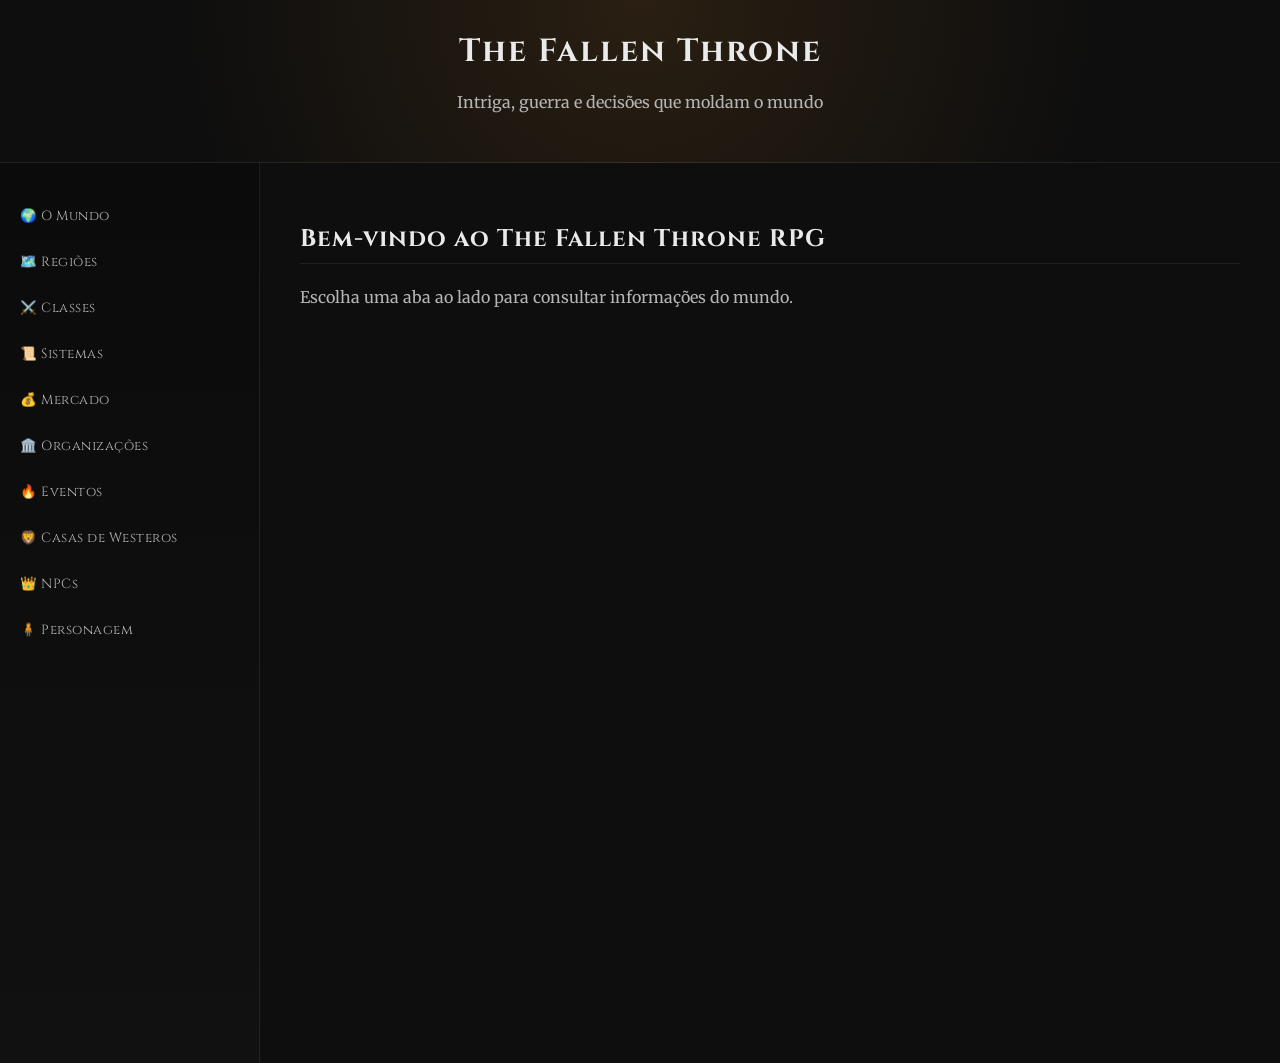
==== commit dcb53573: "Add files via upload" ====
--- a/index.html
+++ b/index.html
@@ -35,6 +35,7 @@
         <button onclick="loadSection('events')">🔥 Eventos</button>
         <button onclick="loadSection('houses')">🦁 Casas de Westeros</button>
         <button onclick="loadSection('npcs')">👑 NPCs</button>
+        <button onclick="loadSection('player')">🧍 Personagem</button>
     </nav>
 
     <!-- CONTEÚDO DINÂMICO -->
@@ -52,123 +53,134 @@
 ========================= -->
 <template id="houses-template">
 
-<section id="casas-westeros">
-
-    <div class="houses-banner">
+    <!-- HERO -->
+    <div class="houses-hero">
         <h2>Casas de Westeros</h2>
     </div>
 
+    <!-- MENU -->
+    <nav class="houses-menu">
+        <button onclick="showHouses('grandes', event)" class="active">Grandes Casas</button>
+        <button onclick="showHouses('menores', event)">Casas Menores</button>
+        <button onclick="showHouses('extintas', event)">Casas Extintas</button>
+    </nav>
 
     <!-- GRANDES CASAS -->
     <section id="grandes" class="houses-section">
 
         <div class="houses-grid">
 
-    <!-- STARK -->
-    <div class="house-card">
-        <div class="house-banner" style="background-image: url('https://wikigameofthrones.wordpress.com/wp-content/uploads/2015/06/stark.jpg?w=300');"></div>
-        <div class="card">
-            <div class="house-header">
-                <img src="https://static.wikia.nocookie.net/gameofthrones/images/5/5a/Casa-Stark-escudo.png/revision/latest?cb=20230216112818&path-prefix=pt-br">
-                <h3>Casa Stark</h3>
-            </div>
-            <p>O Norte se lembra.</p>
-            <a href="stark.html" class="house-button">Ver Casa</a>
-        </div>
-    </div>
-
-    <!-- LANNISTER -->
-    <div class="house-card">
-        <div class="house-banner" style="background-image: url('https://upload.wikimedia.org/wikipedia/en/9/9e/House_Lannister_banner.png');"></div>
-        <div class="card">
-            <div class="house-header">
-                <img src="https://upload.wikimedia.org/wikipedia/en/9/9e/House_Lannister_banner.png">
-                <h3>Casa Lannister</h3>
-            </div>
-            <p>Ouça-me rugir.</p>
-            <a href="lannister.html" class="house-button">Ver Casa</a>
-        </div>
-    </div>
-
-    <!-- TARGARYEN -->
-    <div class="house-card">
-        <div class="house-banner" style="background-image: url('https://upload.wikimedia.org/wikipedia/en/9/9e/House_Lannister_banner.png');"></div>
-        <div class="card">
-            <div class="house-header">
-                <img src="https://upload.wikimedia.org/wikipedia/en/9/9e/House_Lannister_banner.png">
-                <h3>Casa Targaryen</h3>
-            </div>
-            <p>Fogo e Sangue.</p>
-            <a href="targaryen.html" class="house-button">Ver Casa</a>
-        </div>
-    </div>
-
-
-    <!-- ARRYN -->
-    <div class="house-card">
-        <div class="house-banner" style="background-image: url('https://upload.wikimedia.org/wikipedia/en/9/9e/House_Lannister_banner.png');"></div>
-        <div class="card">
-            <div class="house-header">
-                <img src="https://upload.wikimedia.org/wikipedia/en/9/9e/House_Lannister_banner.png">
-                <h3>Casa Arryn</h3>
-            </div>
-            <p>Tão Alto Como a Honra.</p>
-            <a href="arryn.html" class="house-button">Ver Casa</a>
-        </div>
-    </div>
-
-
-    <!-- BARATHEON -->
-    <div class="house-card">
-        <div class="house-banner" style="background-image: url('https://upload.wikimedia.org/wikipedia/en/9/9e/House_Lannister_banner.png');"></div>
-        <div class="card">
-            <div class="house-header">
-                <img src="https://upload.wikimedia.org/wikipedia/en/9/9e/House_Lannister_banner.png">
-                <h3>Casa Baratheon</h3>
-            </div>
-            <p>Nossa é a Fúria.</p>
-            <a href="baratheon.html" class="house-button">Ver Casa</a>
-        </div>
-    </div>
-
-
-
-    <!-- TYRELL -->
-    <div class="house-card">
-        <div class="house-banner" style="background-image: url('https://upload.wikimedia.org/wikipedia/en/9/9e/House_Lannister_banner.png');"></div>
-        <div class="card">
-            <div class="house-header">
-                <img src="https://upload.wikimedia.org/wikipedia/en/9/9e/House_Lannister_banner.png">
-                <h3>Casa Tyrell</h3>
-            </div>
-            <p>Crescendo Fortes.</p>
-            <a href="tyrell.html" class="house-button">Ver Casa</a>
-        </div>
-    </div>
-
-
-
-</div>
+            <!-- STARK -->
+            <div class="house-card house-stark" onclick="openHouse('stark')">
+                <div class="house-banner" style="background-image:url('https://encrypted-tbn0.gstatic.com/images?q=tbn:ANd9GcQWjAsAZcEYkrQEENdHn36uco_MSMK2xeAo2w&s')"></div>
+                <div class="house-content">
+                    <div class="house-header">
+                        <img src="https://static.wikia.nocookie.net/gelofogo/images/3/38/Casa_Stark.jpg/revision/latest?cb=20140601174943&path-prefix=pt-br">
+                        <h3>Casa Stark</h3>
+                    </div>
+                    <p><strong>Lema:</strong> O Inverno Está Chegando</p>
+                    <p><strong>Região:</strong> O Norte</p>
+                </div>
+            </div>
+
+            <!-- LANNISTER -->
+            <div class="house-card house-lannister" onclick="openHouse('lannister')">
+                <div class="house-banner" style="background-image:url('https://s.aficionados.com.br/imagens/lannister.jpg')"></div>
+                <div class="house-content">
+                    <div class="house-header">
+                        <img src="https://static.wikia.nocookie.net/gameofthrones/images/7/72/Casa_Lannister.png/revision/latest?cb=20150719062457&path-prefix=pt-br">
+                        <h3>Casa Lannister</h3>
+                    </div>
+                    <p><strong>Lema:</strong> Ouça-me Rugir</p>
+                    <p><strong>Região:</strong> Terras Ocidentais</p>
+                </div>
+            </div>
+
+            <!-- TARGARYEN -->
+            <div class="house-card house-targaryen" onclick="openHouse('targaryen')">
+                <div class="house-banner" style="background-image:url('https://s.aficionados.com.br/imagens/targaryen.jpg')"></div>
+                <div class="house-content">
+                    <div class="house-header">
+                        <img src="https://seriemaniacos.tv/wp-content/uploads/2019/04/2.Brasao-Targaryen.jpg">
+                        <h3>Casa Targaryen</h3>
+                    </div>
+                    <p><strong>Lema:</strong> Fogo e Sangue</p>
+                    <p><strong>Região:</strong> Terras da Coroa</p>
+                </div>
+            </div>
+
+            <!-- BARATHEON -->
+            <div class="house-card house-baratheon" onclick="openHouse('baratheon')">
+                <div class="house-banner" style="background-image:url('https://upload.wikimedia.org/wikipedia/commons/2/2c/Baratheon_Flag.jpg')"></div>
+                <div class="house-content">
+                    <div class="house-header">
+                        <img src="https://thumbs.dreamstime.com/b/game-thrones-vector-icon-house-baratheon-image-banner-tv-series-92547059.jpg">
+                        <h3>Casa Baratheon</h3>
+                    </div>
+                    <p><strong>Lema:</strong> Nossa é a Fúria</p>
+                    <p><strong>Região:</strong> Terras da Tempestade</p>
+                </div>
+            </div>
+
+            <!-- TYRELL -->
+            <div class="house-card house-tyrell" onclick="openHouse('tyrell')">
+                <div class="house-banner" style="background-image:url('https://images-cdn.fantasyflightgames.com/filer_public/04/e8/04e800fb-4ff5-4d91-b749-7cd092f092fc/uhbo15tyrell.png')"></div>
+                <div class="house-content">
+                    <div class="house-header">
+                        <img src="https://encrypted-tbn0.gstatic.com/images?q=tbn:ANd9GcQoJ-XERs086dS8WobF45IuBQwGmBnlhIQ1-w&s">
+                        <h3>Casa Tyrell</h3>
+                    </div>
+                    <p><strong>Lema:</strong> Crescendo Fortes</p>
+                    <p><strong>Região:</strong> Campina</p>
+                </div>
+            </div>
+
+            <!-- ARRYN -->
+            <div class="house-card house-arryn" onclick="openHouse('arryn')">
+                <div class="house-banner" style="background-image:url('https://i.pinimg.com/736x/fc/e4/d2/fce4d27e3c135f02e6c0183aa10c03f2.jpg')"></div>
+                <div class="house-content">
+                    <div class="house-header">
+                        <img src="https://static.wikia.nocookie.net/gameofthrones/images/3/3b/Casa_Arryn.png/revision/latest?cb=20151104181628&path-prefix=pt-br">
+                        <h3>Casa Arryn</h3>
+                    </div>
+                    <p><strong>Lema:</strong> Tão Alto Quanto a Honra</p>
+                    <p><strong>Região:</strong> Vale</p>
+                </div>
+            </div>
+
+            <!-- MARTELL -->
+            <div class="house-card house-martell" onclick="openHouse('martell')">
+                <div class="house-banner" style="background-image:url('https://i.imgur.com/5WcZVJH.jpg')"></div>
+                <div class="house-content">
+                    <div class="house-header">
+                        <img src="https://i.imgur.com/T9qKJbM.png">
+                        <h3>Casa Martell</h3>
+                    </div>
+                    <p><strong>Lema:</strong> Insubmissos, Não Curvados, Não Quebrados</p>
+                    <p><strong>Região:</strong> Dorne</p>
+                </div>
+            </div>
 
         </div>
     </section>
 
-    <!-- CASAS MENORES -->
+    <!-- MENORES -->
     <section id="menores" class="houses-section hidden">
-        <p>Casas extintas serão listadas aqui.</p>
+        <div class="card">Casas menores em desenvolvimento...</div>
     </section>
 
-    <!-- CASAS EXTINTAS -->
+    <!-- EXTINTAS -->
     <section id="extintas" class="houses-section hidden">
-        <ul>
-            <li>Casa Blackfyre;</li>
-            <li>Casa Frey;</li>
-            <li>Casa Tully;</li>
-            <li>Casa Martell;</li>
-        </ul>
+        <div class="card">
+            <ul>
+                <li>Casa Greyjoy</li>
+                <li>Casa Martell</li>
+                <li>Casa Frey</li>
+                <li>Casa Reyne</li>
+            </ul>
+        </div>
     </section>
 
-</section>
 </template>
 
 <!-- JS -->
@@ -181,6 +193,8 @@
 <script src="data/housePages.js"></script>
 <script src="data/npcs.js"></script>
 <script src="data/market.js"></script>
+<script src="data/playerContent.js"></script>
+<script src="data/player.js"></script>
 
 </body>
 </html>
--- a/css/style.css
+++ b/css/style.css
@@ -478,6 +478,220 @@
   box-shadow: 0 12px 30px rgba(0,0,0,0.6);
 }
 
-
-
-
+.market-grid {
+    background-image: url('https://images.stockcake.com/public/2/4/9/249e1dc8-7c55-45b2-ab9f-3e9a58b3bdb7_large/medieval-market-scene-stockcake.jpg');
+    background-size: cover;
+    padding: 20px;
+    border-radius: 12px;
+}
+
+body {
+    background-image: url('https://www.muddycolors.com/wp-content/uploads/2023/03/ASoIaF-Daenerys-donato-1400.jpg');
+    background-size: cover;
+    background-attachment: fixed;
+}
+
+.section-banner {
+    height: 220px;
+    background-size: cover;
+    background-position: center;
+    border-radius: 14px;
+    margin-bottom: 25px;
+    position: relative;
+}
+
+.banner-overlay {
+    position: absolute;
+    inset: 0;
+    background: linear-gradient(to bottom, rgba(0,0,0,0.3), rgba(0,0,0,0.8));
+    display: flex;
+    flex-direction: column;
+    justify-content: flex-end;
+    padding: 20px;
+}
+
+.banner-overlay h2 {
+    margin: 0;
+    color: #fff;
+}
+
+/* HERO */
+.houses-hero {
+    height: 220px;
+    background: url('https://s.aficionados.com.br/imagens/casas-tradicionais-game-of-thrones_f.jpg') center/cover;
+    display: flex;
+    align-items: center;
+    justify-content: center;
+    color: white;
+    font-size: 2.5rem;
+    text-shadow: 0 0 15px black;
+    margin-bottom: 20px;
+}
+
+/* MENU */
+.houses-menu {
+    display: flex;
+    gap: 10px;
+    margin-bottom: 20px;
+}
+
+.houses-menu button {
+    flex: 1;
+    padding: 10px;
+    background: #1a140d;
+    border: 1px solid #8b6f3d;
+    color: #e6d3a3;
+    cursor: pointer;
+}
+
+.houses-menu button.active {
+    background: #8b0000;
+}
+
+/* GRID */
+.houses-grid {
+    display: grid;
+    grid-template-columns: repeat(auto-fit, minmax(260px, 1fr));
+    gap: 25px;
+}
+
+/* CARD */
+.house-card {
+    background: #1a140d;
+    border: 1px solid #8b6f3d;
+    overflow: hidden;
+    cursor: pointer;
+    transition: 0.3s;
+}
+
+.house-card:hover {
+    transform: scale(1.03);
+    box-shadow: 0 15px 30px rgba(0,0,0,0.9);
+}
+
+/* BANNER */
+.house-banner {
+    height: 140px;
+    background-size: cover;
+    background-position: center;
+    position: relative;
+}
+
+.house-banner::after {
+    content: "";
+    position: absolute;
+    inset: 0;
+    background: linear-gradient(to bottom, transparent, #1a140d);
+}
+
+/* CONTENT */
+.house-content {
+    padding: 15px;
+    margin-top: -25px;
+}
+
+/* HEADER */
+.house-header {
+    display: flex;
+    align-items: center;
+    gap: 10px;
+}
+
+.house-header img {
+    width: 50px;
+    height: 50px;
+    border-radius: 50%;
+    border: 2px solid #c9aa71;
+    background: black;
+}
+
+/* MOBILE */
+@media (max-width: 768px) {
+
+    .houses-menu {
+        flex-direction: column;
+    }
+
+    .house-banner {
+        height: 100px;
+    }
+}
+
+/* =========================
+   PLAYER / FICHA
+========================= */
+
+.player-card {
+    background: linear-gradient(180deg, #2a2418, #1a140d);
+    border: 2px solid #8b6f3d;
+    padding: 25px;
+    max-width: 500px;
+    margin: auto;
+    box-shadow: 0 10px 25px rgba(0,0,0,0.8);
+}
+
+.player-header {
+    text-align: center;
+    margin-bottom: 15px;
+}
+
+.player-header h3 {
+    color: #c9aa71;
+    margin: 0;
+}
+
+.player-stats {
+    display: flex;
+    justify-content: space-between;
+    margin: 15px 0;
+}
+
+/* XP BAR */
+.xp-container {
+    margin: 20px 0;
+    text-align: center;
+}
+
+.xp-bar-bg {
+    width: 100%;
+    height: 18px;
+    background: #111;
+    border: 1px solid #8b6f3d;
+}
+
+.xp-bar {
+    height: 100%;
+    width: 0%;
+    background: linear-gradient(90deg, #8b0000, #c9aa71);
+    transition: width 0.3s;
+}
+
+/* BOTÕES */
+.player-actions {
+    display: flex;
+    flex-wrap: wrap;
+    gap: 10px;
+    justify-content: center;
+}
+
+.player-actions button {
+    background: #2b1d12;
+    border: 1px solid #8b6a3e;
+    color: #e6d3a3;
+    padding: 8px 12px;
+    cursor: pointer;
+}
+
+.player-actions button:hover {
+    background: #3a2718;
+}
+
+#btn-reset {
+    background: #3a0f0f;
+    border: 1px solid #8b0000;
+    color: #ffb3b3;
+}
+
+#btn-reset:hover {
+    background: #5a1a1a;
+}
